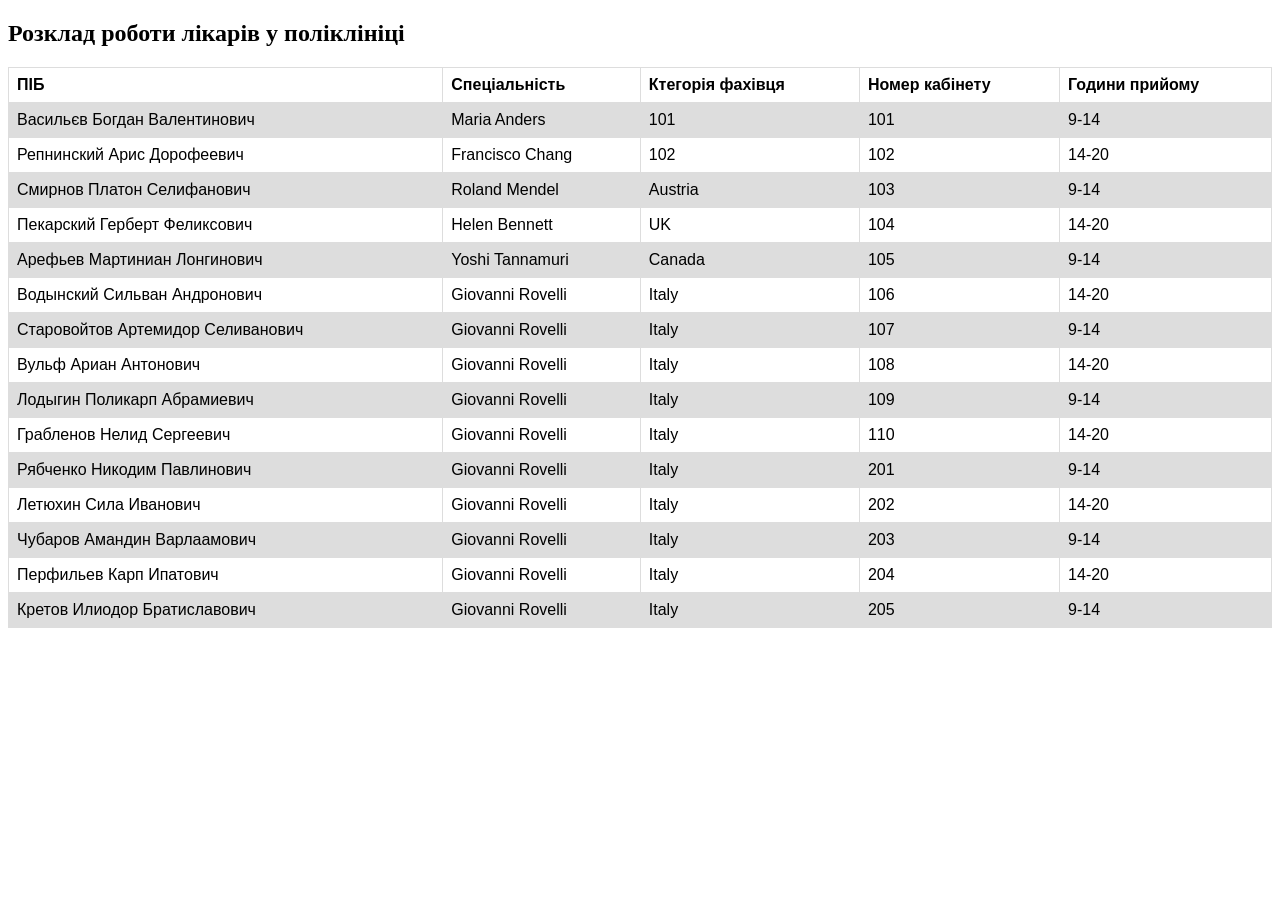
==== CSS-Work/Завд7/index.html @ 6db9992f "7 task, made tabble" ====
<!DOCTYPE html>
<html>
<head>
    <meta charset="UTF-8"/>
    <title>lab2_7</title>
    <link rel="stylesheet" href="style.css"
</head>
<body>
  <table>
    <h2>Розклад роботи лікарів у поліклініці </h2>

    <table>
      <tr>
        <th>ПІБ</th>
        <th>Спеціальність</th>
        <th>Ктегорія фахівця</th>
        <th>Номер кабінету</th>
        <th>Години прийому </th>
      </tr>
      <tr>
        <td>Васильєв Богдан Валентинович</td>
        <td>Maria Anders</td>
        <td>101</td>
        <td>101</td>
        <td>9-14</td>
      </tr>
      <tr>
        <td>Репнинский Арис Дорофеевич</td>
        <td>Francisco Chang</td>
        <td>102</td>
        <td>102</td>
        <td>14-20</td>
      </tr>
      <tr>
        <td>Смирнов Платон Селифанович</td>
        <td>Roland Mendel</td>
        <td>Austria</td>
        <td>103</td>
        <td>9-14</td>


      </tr>
      <tr>
        <td>Пекарский Герберт Феликсович</td>
        <td>Helen Bennett</td>
        <td>UK</td>
        <td>104</td>
        <td>14-20</td>
      </tr>
      <tr>
        <td>Арефьев Мартиниан Лонгинович</td>
        <td>Yoshi Tannamuri</td>
        <td>Canada</td>
        <td>105</td>
        <td>9-14</td>
      </tr>
      <tr>
        <td>Водынский Сильван Андронович</td>
        <td>Giovanni Rovelli</td>
        <td>Italy</td>
        <td>106</td>
        <td>14-20</td>
      </tr>
      <tr>
        <td>Старовойтов Артемидор Селиванович</td>
        <td>Giovanni Rovelli</td>
        <td>Italy</td>
        <td>107</td>
        <td>9-14</td>
      </tr>
      <tr>
        <td>Вульф Ариан Антонович</td>
        <td>Giovanni Rovelli</td>
        <td>Italy</td>
        <td>108</td>
        <td>14-20</td>
      </tr>
      <tr>
        <td>Лодыгин Поликарп Абрамиевич</td>
        <td>Giovanni Rovelli</td>
        <td>Italy</td>
        <td>109</td>
        <td>9-14</td>
      </tr>
      <tr>
        <td>Грабленов Нелид Сергеевич</td>
        <td>Giovanni Rovelli</td>
        <td>Italy</td>
        <td>110</td>
        <td>14-20</td>
      </tr>
      <tr>
        <td>Рябченко Никодим Павлинович</td>
        <td>Giovanni Rovelli</td>
        <td>Italy</td>
        <td>201</td>
        <td>9-14</td>
      </tr>
      <tr>
        <td>Летюхин Сила Иванович</td>
        <td>Giovanni Rovelli</td>
        <td>Italy</td>
        <td>202</td>
        <td>14-20</td>
      </tr>
      <tr>
        <td>Чубаров Амандин Варлаамович</td>
        <td>Giovanni Rovelli</td>
        <td>Italy</td>
        <td>203</td>
        <td>9-14</td>
      </tr>
      <tr>
        <td>Перфильев Карп Ипатович</td>
        <td>Giovanni Rovelli</td>
        <td>Italy</td>
        <td>204</td>
        <td>14-20</td>
      </tr>
      <tr>
        <td>Кретов Илиодор Братиславович</td>
        <td>Giovanni Rovelli</td>
        <td>Italy</td>
        <td>205</td>
        <td>9-14</td>
      </tr>

    </table>
















</body>
</html>
---- CSS-Work/Завд7/style.css ----
table {
  font-family: arial, sans-serif;
  border-collapse: collapse;
  width: 100%;
}

td, th {
  border: 1px solid #dddddd;
  text-align: left;
  padding: 8px;
}
tbody tr:hover {
    background: orange;
    color: white;
  }
tr:nth-child(even) {
  background-color: #dddddd;
}
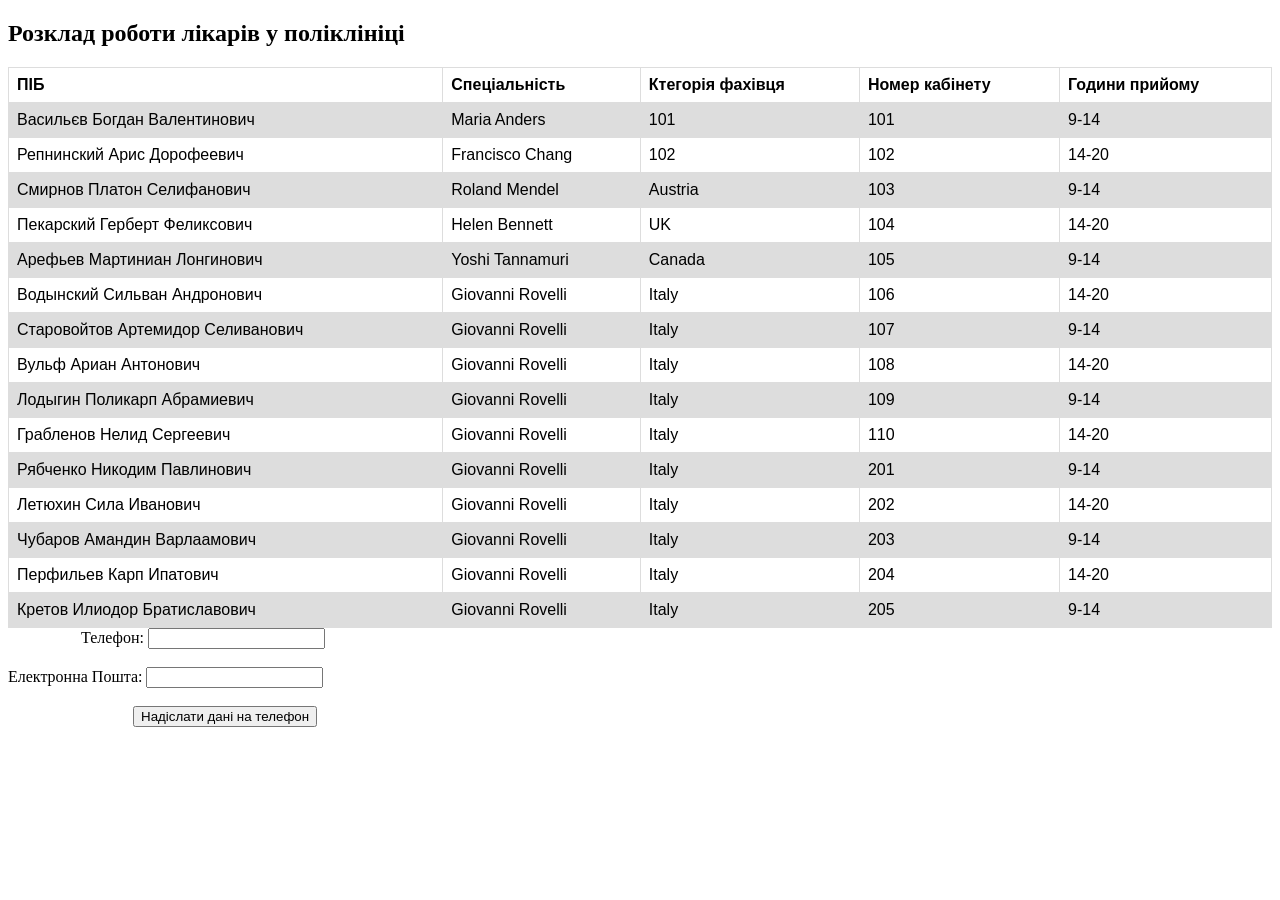
==== commit a170ae62: "Made a field for entering information" ====
--- a/CSS-Work/Завд7/index.html
+++ b/CSS-Work/Завд7/index.html
@@ -6,6 +6,7 @@
     <link rel="stylesheet" href="style.css"
 </head>
 <body>
+  <div>
   <table>
     <h2>Розклад роботи лікарів у поліклініці </h2>
 
@@ -126,6 +127,19 @@
       </tr>
 
     </table>
+  </div>
+  <div   сlass="phone">
+    <form>
+
+    <div class="phone"> Телефон: <input  type = "digit"  name = "phone" required pattern="^[ 0-9]{12}"><br> <br>
+    </div>
+    Електронна Пошта: <input type = "email"  name = "email" required> <br> <br>
+    <div class="buttom"><input type = "submit" name = "submit" value = "Надіслати дані на телефон"></div>
+
+    </form>
+  </div>
+
+
 
 
 
--- a/CSS-Work/Завд7/style.css
+++ b/CSS-Work/Завд7/style.css
@@ -16,3 +16,11 @@
 tr:nth-child(even) {
   background-color: #dddddd;
 }
+.phone{
+
+ margin-left:73px;
+
+}
+.buttom{
+  margin-left:125px;
+}
